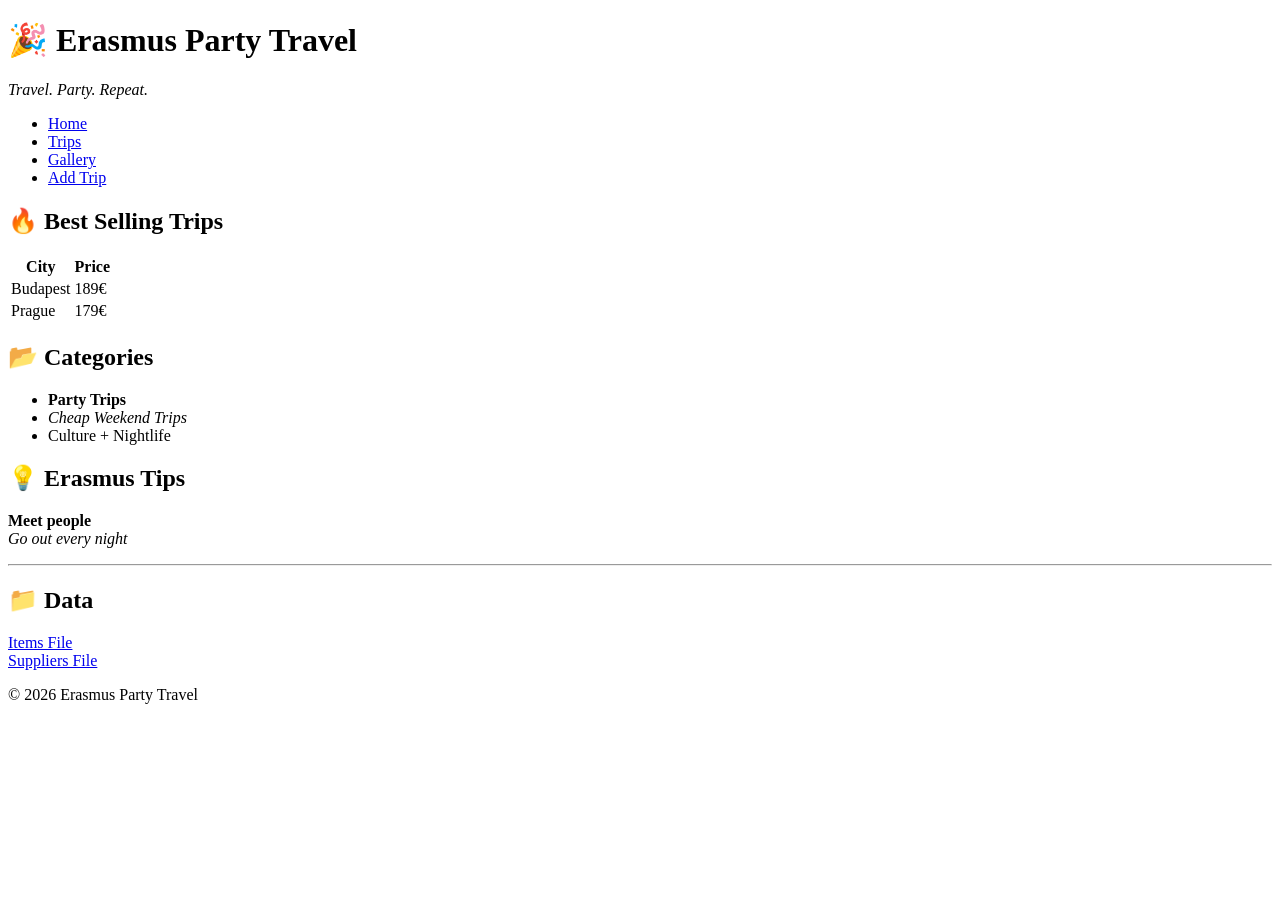
==== index.html @ 3e3c95e2 "primer commit" ====
<!DOCTYPE html>
<html>
<head>
<title>Erasmus Party Travel</title>
<link rel="stylesheet" href="style.css">
</head>
<body>

<header>
<h1>🎉 Erasmus Party Travel</h1>
<p><i>Travel. Party. Repeat.</i></p>
</header>

<nav>
<ul>
<li><a class="active" href="index.html">Home</a></li>
<li><a href="category.html">Trips</a></li>
<li><a href="gallery.html">Gallery</a></li>
<li><a href="form.html">Add Trip</a></li>
</ul>
</nav>

<main>

<section>
<h2>🔥 Best Selling Trips</h2>
<table>
<tr><th>City</th><th>Price</th></tr>
<tr><td>Budapest</td><td>189€</td></tr>
<tr><td>Prague</td><td>179€</td></tr>
</table>
</section>

<section>
<h2>📂 Categories</h2>
<ul>
<li><b>Party Trips</b></li>
<li><i>Cheap Weekend Trips</i></li>
<li>Culture + Nightlife</li>
</ul>
</section>

<aside>
<h2>💡 Erasmus Tips</h2>
<p><b>Meet people</b><br><i>Go out every night</i></p>
</aside>

<hr>

<section>
<h2>📁 Data</h2>
<a href="items.txt">Items File</a><br>
<a href="suppliers.txt">Suppliers File</a>
</section>

</main>

<footer>
<p>© 2026 Erasmus Party Travel</p>
</footer>

</body>
</html>
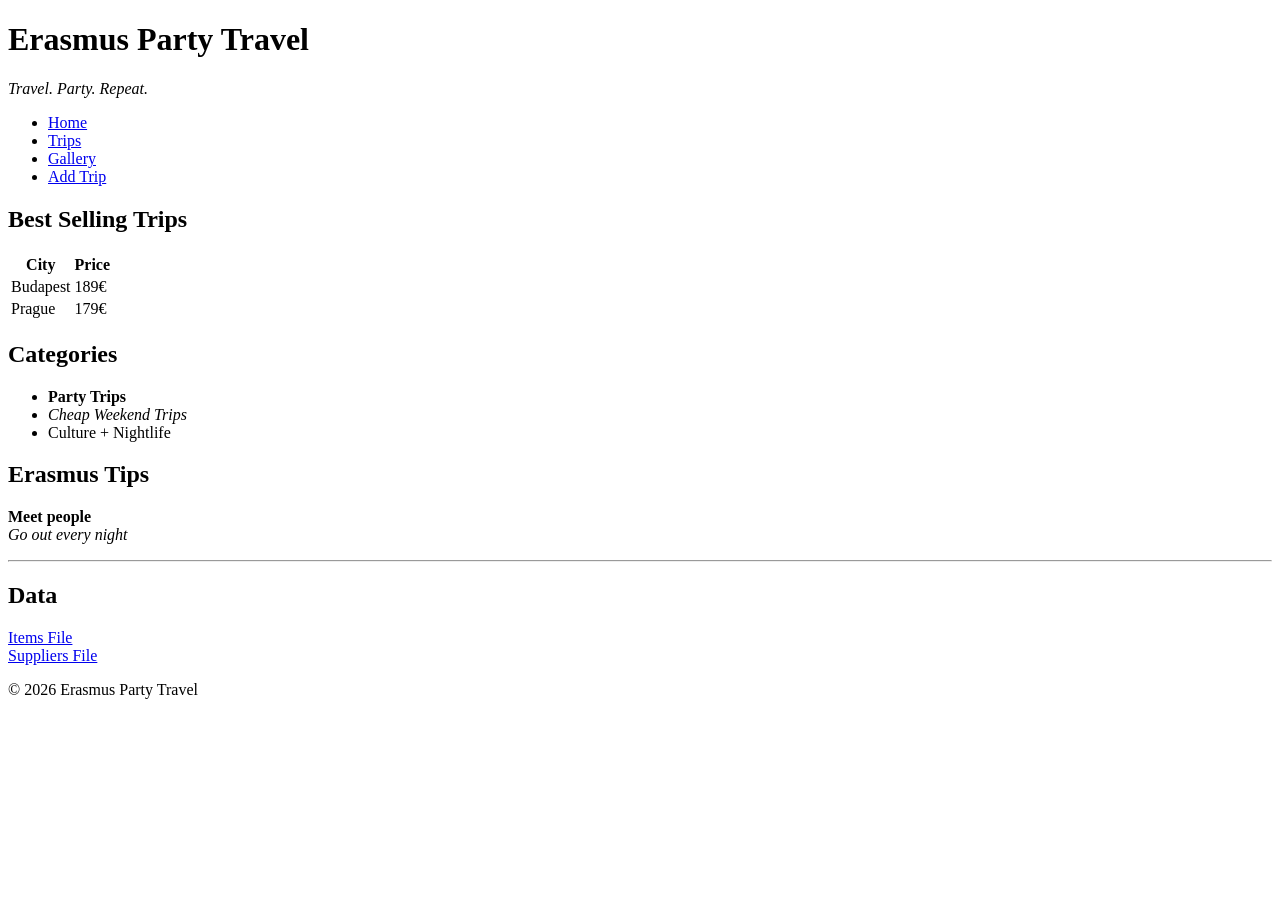
==== commit 26bd91de: "Remove emojis from headings in index.html" ====
--- a/index.html
+++ b/index.html
@@ -7,7 +7,7 @@
 <body>
 
 <header>
-<h1>🎉 Erasmus Party Travel</h1>
+<h1>Erasmus Party Travel</h1>
 <p><i>Travel. Party. Repeat.</i></p>
 </header>
 
@@ -23,7 +23,7 @@
 <main>
 
 <section>
-<h2>🔥 Best Selling Trips</h2>
+<h2>Best Selling Trips</h2>
 <table>
 <tr><th>City</th><th>Price</th></tr>
 <tr><td>Budapest</td><td>189€</td></tr>
@@ -32,7 +32,7 @@
 </section>
 
 <section>
-<h2>📂 Categories</h2>
+<h2>Categories</h2>
 <ul>
 <li><b>Party Trips</b></li>
 <li><i>Cheap Weekend Trips</i></li>
@@ -41,14 +41,14 @@
 </section>
 
 <aside>
-<h2>💡 Erasmus Tips</h2>
+<h2>Erasmus Tips</h2>
 <p><b>Meet people</b><br><i>Go out every night</i></p>
 </aside>
 
 <hr>
 
 <section>
-<h2>📁 Data</h2>
+<h2>Data</h2>
 <a href="items.txt">Items File</a><br>
 <a href="suppliers.txt">Suppliers File</a>
 </section>
@@ -60,4 +60,4 @@
 </footer>
 
 </body>
-</html>+</html>
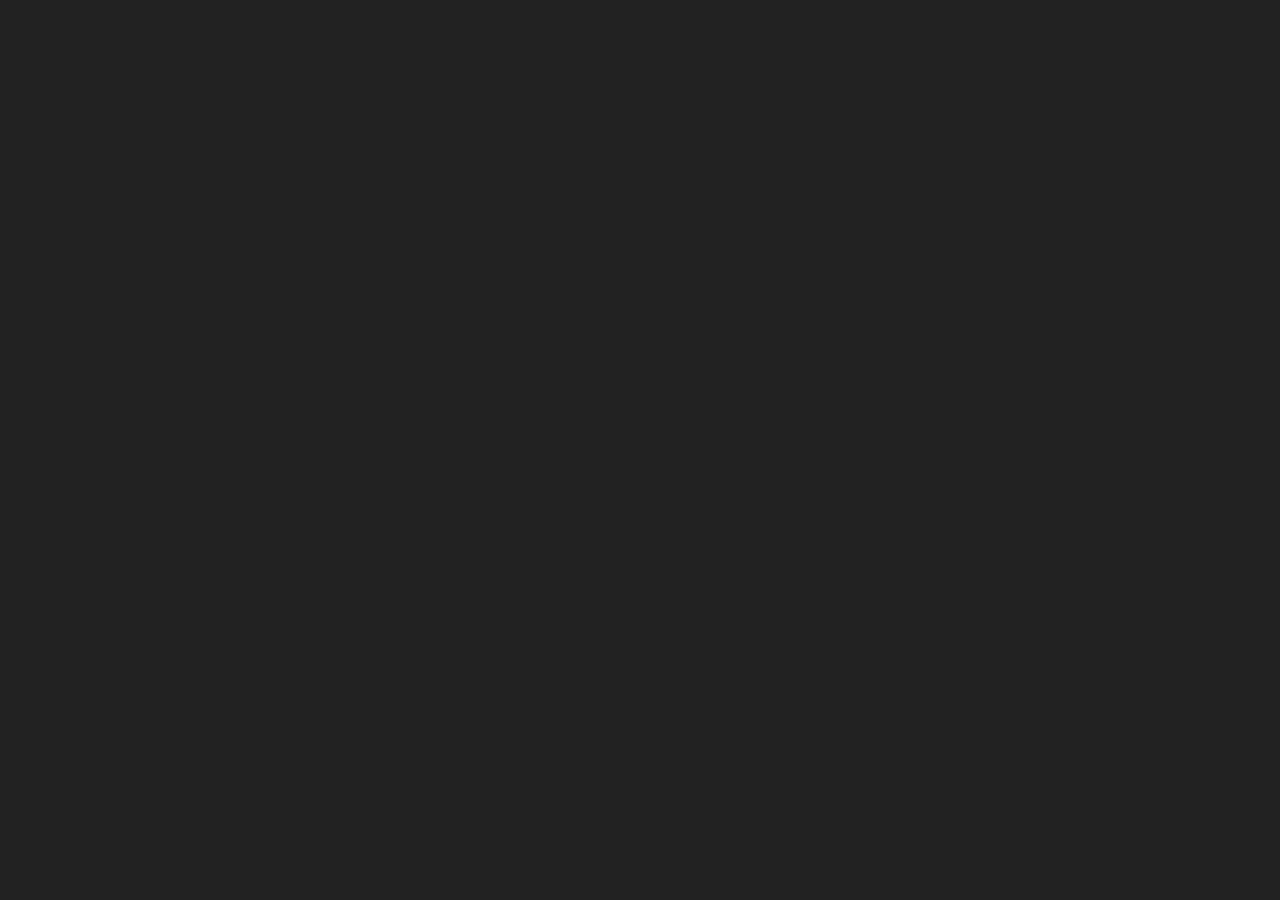
==== commit d41416ba: "Replace Erasmus Party Travel with X3D Demo Updated HTML structure and added X3D demo content." ====
--- a/index.html
+++ b/index.html
@@ -1,63 +1 @@
-<!DOCTYPE html>
-<html>
-<head>
-<title>Erasmus Party Travel</title>
-<link rel="stylesheet" href="style.css">
-</head>
-<body>
-
-<header>
-<h1>Erasmus Party Travel</h1>
-<p><i>Travel. Party. Repeat.</i></p>
-</header>
-
-<nav>
-<ul>
-<li><a class="active" href="index.html">Home</a></li>
-<li><a href="category.html">Trips</a></li>
-<li><a href="gallery.html">Gallery</a></li>
-<li><a href="form.html">Add Trip</a></li>
-</ul>
-</nav>
-
-<main>
-
-<section>
-<h2>Best Selling Trips</h2>
-<table>
-<tr><th>City</th><th>Price</th></tr>
-<tr><td>Budapest</td><td>189€</td></tr>
-<tr><td>Prague</td><td>179€</td></tr>
-</table>
-</section>
-
-<section>
-<h2>Categories</h2>
-<ul>
-<li><b>Party Trips</b></li>
-<li><i>Cheap Weekend Trips</i></li>
-<li>Culture + Nightlife</li>
-</ul>
-</section>
-
-<aside>
-<h2>Erasmus Tips</h2>
-<p><b>Meet people</b><br><i>Go out every night</i></p>
-</aside>
-
-<hr>
-
-<section>
-<h2>Data</h2>
-<a href="items.txt">Items File</a><br>
-<a href="suppliers.txt">Suppliers File</a>
-</section>
-
-</main>
-
-<footer>
-<p>© 2026 Erasmus Party Travel</p>
-</footer>
-
-</body>
-</html>
+<!DOCTYPE html> <html lang="es"> <head> <meta charset="UTF-8"> <title>X3D Demo</title> <!-- X3DOM --> <script src="https://www.x3dom.org/download/x3dom.js"></script> <link rel="stylesheet" href="https://www.x3dom.org/download/x3dom.css"> </head> <body style="margin:0; display:flex; justify-content:center; align-items:center; height:100vh; background:#222;"> <x3d width="600px" height="400px"> <scene> <!-- Fondo --> <Background skyColor='0.1 0.1 0.1'></Background> <!-- Cámara --> <Viewpoint position="0 0 6"></Viewpoint> <!-- Luz --> <DirectionalLight direction="-1 -1 -1"></DirectionalLight> <!-- Objeto --> <Transform rotation="0 1 0 0"> <Shape> <Appearance> <Material diffuseColor="0 0.6 1"></Material> </Appearance> <!-- Cambia Box por Sphere si quieres --> <Box></Box> </Shape> </Transform> </scene> </x3d> </body> </html>
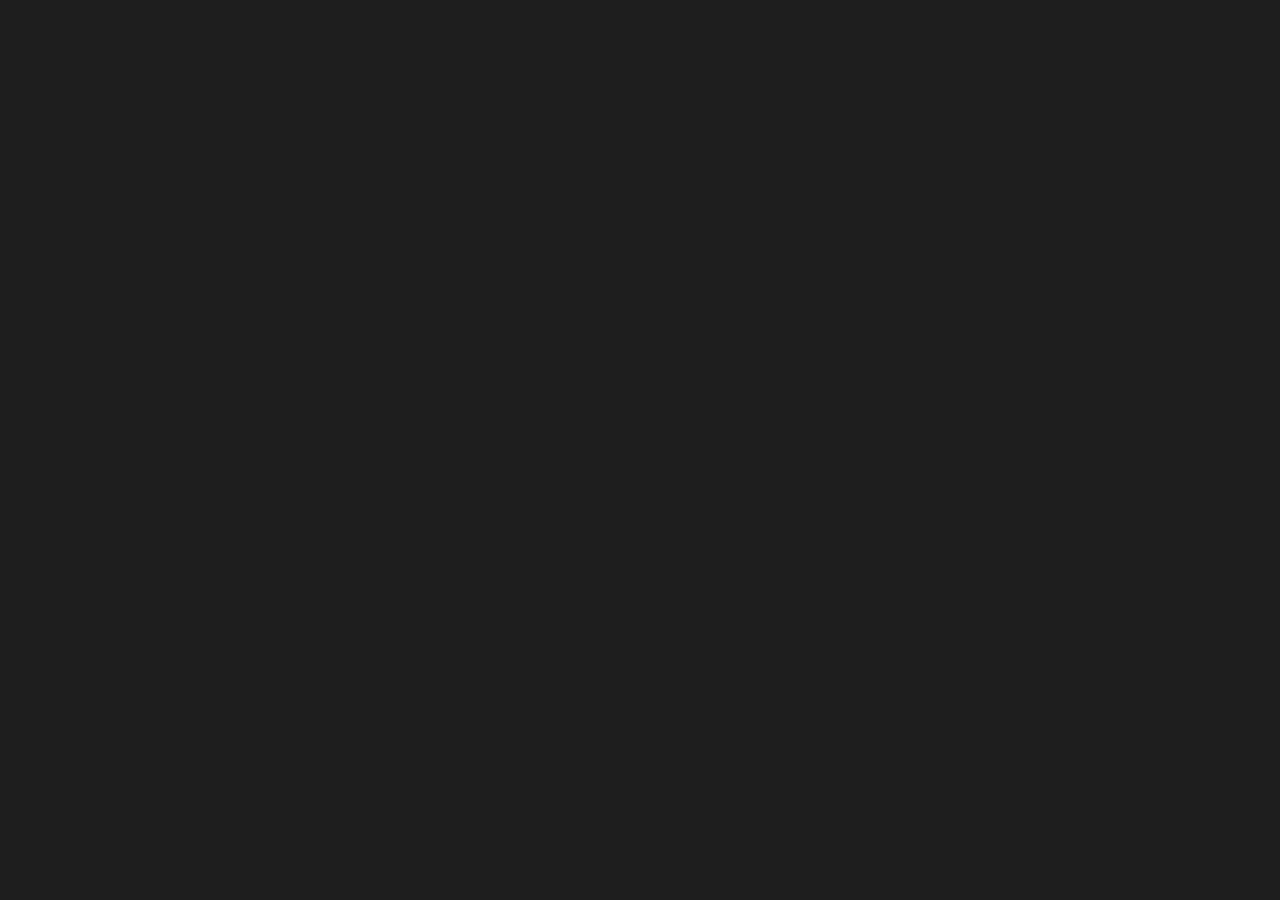
==== commit d40fcd79: "Update X3D demo with new viewport and object" ====
--- a/index.html
+++ b/index.html
@@ -1 +1,44 @@
-<!DOCTYPE html> <html lang="es"> <head> <meta charset="UTF-8"> <title>X3D Demo</title> <!-- X3DOM --> <script src="https://www.x3dom.org/download/x3dom.js"></script> <link rel="stylesheet" href="https://www.x3dom.org/download/x3dom.css"> </head> <body style="margin:0; display:flex; justify-content:center; align-items:center; height:100vh; background:#222;"> <x3d width="600px" height="400px"> <scene> <!-- Fondo --> <Background skyColor='0.1 0.1 0.1'></Background> <!-- Cámara --> <Viewpoint position="0 0 6"></Viewpoint> <!-- Luz --> <DirectionalLight direction="-1 -1 -1"></DirectionalLight> <!-- Objeto --> <Transform rotation="0 1 0 0"> <Shape> <Appearance> <Material diffuseColor="0 0.6 1"></Material> </Appearance> <!-- Cambia Box por Sphere si quieres --> <Box></Box> </Shape> </Transform> </scene> </x3d> </body> </html>
+<!DOCTYPE html>
+<html lang="es">
+<head>
+    <meta charset="UTF-8">
+    <meta name="viewport" content="width=device-width, initial-scale=1.0">
+    <title>X3D Object</title>
+
+    <!-- Librería X3DOM -->
+    <script src="https://www.x3dom.org/download/x3dom.js"></script>
+    <link rel="stylesheet" href="https://www.x3dom.org/download/x3dom.css">
+</head>
+
+<body style="margin:0; background:#1e1e1e; display:flex; justify-content:center; align-items:center; height:100vh;">
+
+    <x3d width="700px" height="500px">
+        <scene>
+
+            <!-- Fondo -->
+            <Background skyColor='0.15 0.15 0.2'></Background>
+
+            <!-- Cámara -->
+            <Viewpoint position="0 0 7"></Viewpoint>
+
+            <!-- Luz -->
+            <DirectionalLight direction="-1 -1 -1"></DirectionalLight>
+
+            <!-- Objeto 3D -->
+            <Transform rotation="1 1 0 0.7">
+                <Shape>
+
+                    <Appearance>
+                        <Material diffuseColor="0 0.7 1"></Material>
+                    </Appearance>
+
+                    <Sphere radius="1.5"></Sphere>
+
+                </Shape>
+            </Transform>
+
+        </scene>
+    </x3d>
+
+</body>
+</html>
